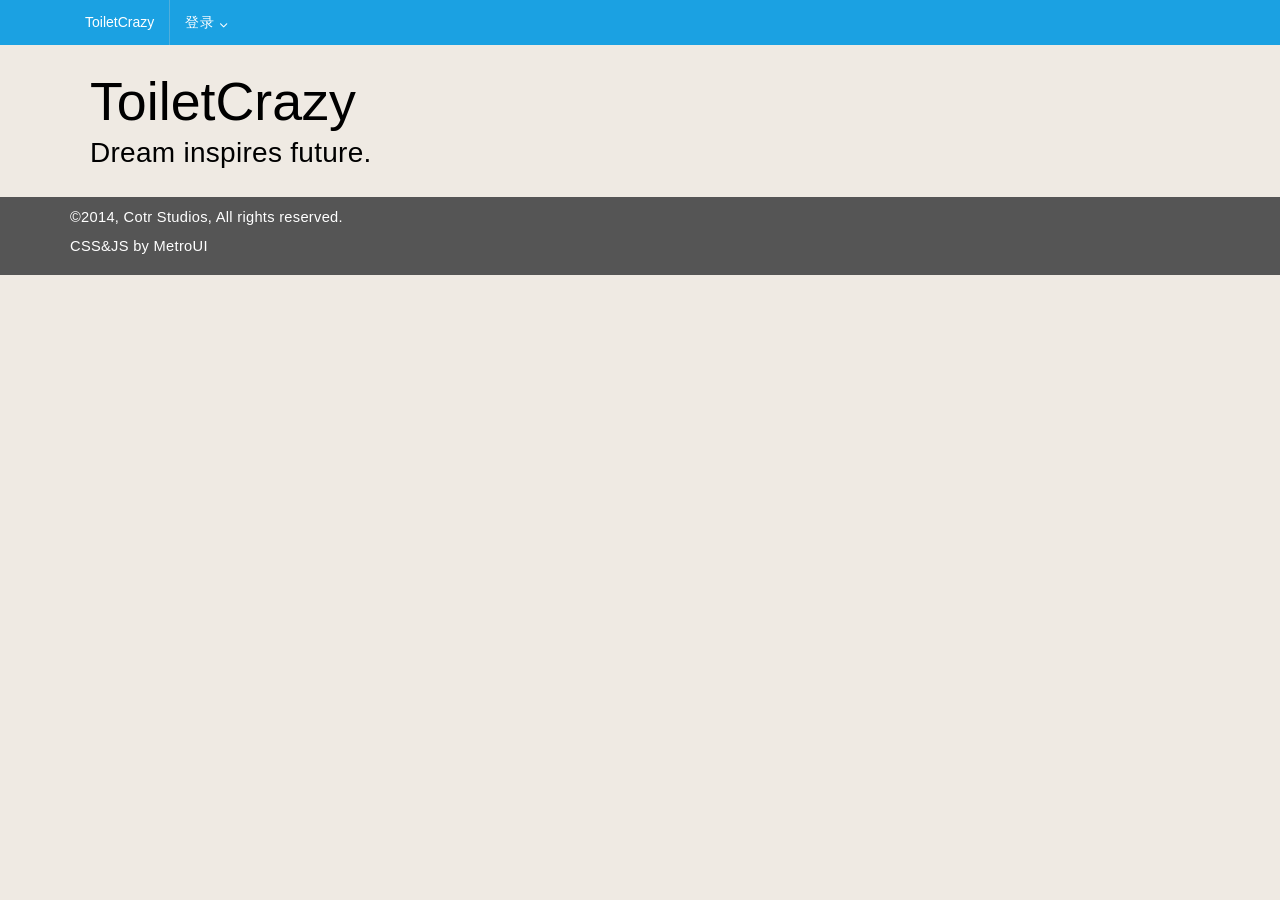
==== index.html @ 19f13c36 "front-end init" ====
<!DOCTYPE html>
<html>
<head>
<meta charset="utf-8">
<meta name="viewport"
	content="width=device-width, initial-scale=1.0, maximum-scale=1.0, user-scalable=no">
<meta name="product" content="">
<meta name="description" content="">
<meta name="author" content="">
<meta name="keywords" content="">

<link href="css/metro-bootstrap.css" rel="stylesheet">
<link href="css/metro-bootstrap-responsive.css" rel="stylesheet">
<link href="css/iconFont.css" rel="stylesheet">
<link href="css/docs.css" rel="stylesheet">
<link href="js/prettify/prettify.css" rel="stylesheet">

<!-- Load JavaScript Libraries -->
<script src="js/jquery/jquery.min.js"></script>
<script src="js/jquery/jquery.widget.min.js"></script>
<script src="js/jquery/jquery.mousewheel.js"></script>
<script src="js/prettify/prettify.js"></script>

<!-- Metro UI CSS JavaScript plugins -->
<script src="js/load-metro.js"></script>

<!-- Local JavaScript -->
<script src="js/docs.js"></script>
<script src="js/github.info.js"></script>

<title>ToiletCrazy</title>
<style>
</style>
</head>
<body class="metro" style="background-color: #efeae3">
	<header data-load="header.html"></header>
	<div>
		<div>
			<div class="container" style="padding: 20px 20px">
				<h1 class="fg-black" id="title">ToiletCrazy</h1>
				<h2 id="subtitle">Dream inspires future.</h2>
			</div>
		</div>
	</div>
	<div class="container" id="context">
	</div>
	<div class="bg-gray" data-load="footer.html"></div>
</body>
</html>
---- css/iconFont.css ----
@font-face {
	font-family: 'iconFont';
	src: url('../fonts/iconFont.eot');
	src: url('../fonts/iconFont.eot?#iefix') format('embedded-opentype'),
		url('../fonts/iconFont.woff') format('woff'),
		url('../fonts/iconFont.ttf') format('truetype'),
		url('../fonts/iconFont.svg#iconFont') format('svg');
	font-weight: normal;
	font-style: normal;
}

[data-icon]:before {
	font-family: 'iconFont';
	content: attr(data-icon);
	speak: none;
	font-weight: normal;
	font-variant: normal;
	text-transform: none;
	line-height: 1;
	-webkit-font-smoothing: antialiased;
}

[class*="icon-"] {
	font-family: 'iconFont' !important;
	speak: none;
	font-style: normal;
	font-weight: normal !important;
	font-variant: normal;
	text-transform: none;
	text-decoration: inherit;
	line-height: 1;
	display: inline-block;
	vertical-align: -8%;
	-webkit-font-smoothing: antialiased;
	font-size: inherit;
}

[class*="icon-"].smaller {
	font-size: .7em;
	vertical-align: 6%;
}

[class*="icon-"].large {
	font-size: 1.2em;
	vertical-align: -10%;
}

.icon-newspaper:before {
	content: "\e001";
}

.icon-pencil:before {
	content: "\e002";
}

.icon-droplet:before {
	content: "\e003";
}

.icon-pictures:before {
	content: "\e004";
}

.icon-camera:before {
	content: "\e005";
}

.icon-music:before {
	content: "\e006";
}

.icon-film:before {
	content: "\e007";
}

.icon-camera-2:before {
	content: "\e008";
}

.icon-spades:before {
	content: "\e009";
}

.icon-clubs:before {
	content: "\e00a";
}

.icon-diamonds:before {
	content: "\e00b";
}

.icon-broadcast:before {
	content: "\e00c";
}

.icon-mic:before {
	content: "\e00d";
}

.icon-book:before {
	content: "\e00e";
}

.icon-file:before {
	content: "\e00f";
}

.icon-new:before {
	content: "\e010";
}

.icon-copy:before {
	content: "\e011";
}

.icon-folder:before {
	content: "\e012";
}

.icon-folder-2:before {
	content: "\e013";
}

.icon-tag:before {
	content: "\e014";
}

.icon-cart:before {
	content: "\e015";
}

.icon-basket:before {
	content: "\e016";
}

.icon-calculate:before {
	content: "\e017";
}

.icon-support:before {
	content: "\e018";
}

.icon-phone:before {
	content: "\e019";
}

.icon-mail:before {
	content: "\e01a";
}

.icon-location:before {
	content: "\e01b";
}

.icon-compass:before {
	content: "\e01c";
}

.icon-history:before {
	content: "\e01d";
}

.icon-clock:before {
	content: "\e01e";
}

.icon-bell:before {
	content: "\e01f";
}

.icon-calendar:before {
	content: "\e020";
}

.icon-printer:before {
	content: "\e021";
}

.icon-mouse:before {
	content: "\e022";
}

.icon-screen:before {
	content: "\e023";
}

.icon-laptop:before {
	content: "\e024";
}

.icon-mobile:before {
	content: "\e025";
}

.icon-cabinet:before {
	content: "\e026";
}

.icon-drawer:before {
	content: "\e027";
}

.icon-drawer-2:before {
	content: "\e028";
}

.icon-box:before {
	content: "\e029";
}

.icon-box-add:before {
	content: "\e02a";
}

.icon-box-remove:before {
	content: "\e02b";
}

.icon-download:before {
	content: "\e02c";
}

.icon-upload:before {
	content: "\e02d";
}

.icon-database:before {
	content: "\e02e";
}

.icon-flip:before {
	content: "\e02f";
}

.icon-flip-2:before {
	content: "\e030";
}

.icon-undo:before {
	content: "\e031";
}

.icon-redo:before {
	content: "\e032";
}

.icon-forward:before {
	content: "\e033";
}

.icon-reply:before {
	content: "\e034";
}

.icon-reply-2:before {
	content: "\e035";
}

.icon-comments:before {
	content: "\e036";
}

.icon-comments-2:before {
	content: "\e037";
}

.icon-comments-3:before {
	content: "\e038";
}

.icon-comments-4:before {
	content: "\e039";
}

.icon-comments-5:before {
	content: "\e03a";
}

.icon-user:before {
	content: "\e03b";
}

.icon-user-2:before {
	content: "\e03c";
}

.icon-user-3:before {
	content: "\e03d";
}

.icon-busy:before {
	content: "\e03e";
}

.icon-loading:before {
	content: "\e03f";
}

.icon-loading-2:before {
	content: "\e040";
}

.icon-search:before {
	content: "\e041";
}

.icon-zoom-in:before {
	content: "\e042";
}

.icon-zoom-out:before {
	content: "\e043";
}

.icon-key:before {
	content: "\e044";
}

.icon-key-2:before {
	content: "\e045";
}

.icon-locked:before {
	content: "\e046";
}

.icon-unlocked:before {
	content: "\e047";
}

.icon-wrench:before {
	content: "\e048";
}

.icon-equalizer:before {
	content: "\e049";
}

.icon-cog:before {
	content: "\e04a";
}

.icon-pie:before {
	content: "\e04b";
}

.icon-bars:before {
	content: "\e04c";
}

.icon-stats-up:before {
	content: "\e04d";
}

.icon-gift:before {
	content: "\e04e";
}

.icon-trophy:before {
	content: "\e04f";
}

.icon-diamond:before {
	content: "\e050";
}

.icon-coffee:before {
	content: "\e051";
}

.icon-rocket:before {
	content: "\e052";
}

.icon-meter-slow:before {
	content: "\e053";
}

.icon-meter-medium:before {
	content: "\e054";
}

.icon-meter-fast:before {
	content: "\e055";
}

.icon-dashboard:before {
	content: "\e056";
}

.icon-fire:before {
	content: "\e057";
}

.icon-lab:before {
	content: "\e058";
}

.icon-remove:before {
	content: "\e059";
}

.icon-briefcase:before {
	content: "\e05a";
}

.icon-briefcase-2:before {
	content: "\e05b";
}

.icon-cars:before {
	content: "\e05c";
}

.icon-bus:before {
	content: "\e05d";
}

.icon-cube:before {
	content: "\e05e";
}

.icon-cube-2:before {
	content: "\e05f";
}

.icon-puzzle:before {
	content: "\e060";
}

.icon-glasses:before {
	content: "\e061";
}

.icon-glasses-2:before {
	content: "\e062";
}

.icon-accessibility:before {
	content: "\e063";
}

.icon-accessibility-2:before {
	content: "\e064";
}

.icon-target:before {
	content: "\e065";
}

.icon-target-2:before {
	content: "\e066";
}

.icon-lightning:before {
	content: "\e067";
}

.icon-power:before {
	content: "\e068";
}

.icon-power-2:before {
	content: "\e069";
}

.icon-clipboard:before {
	content: "\e06a";
}

.icon-clipboard-2:before {
	content: "\e06b";
}

.icon-playlist:before {
	content: "\e06c";
}

.icon-grid-view:before {
	content: "\e06d";
}

.icon-tree-view:before {
	content: "\e06e";
}

.icon-cloud:before {
	content: "\e06f";
}

.icon-cloud-2:before {
	content: "\e070";
}

.icon-download-2:before {
	content: "\e071";
}

.icon-upload-2:before {
	content: "\e072";
}

.icon-upload-3:before {
	content: "\e073";
}

.icon-link:before {
	content: "\e074";
}

.icon-link-2:before {
	content: "\e075";
}

.icon-flag:before {
	content: "\e076";
}

.icon-flag-2:before {
	content: "\e077";
}

.icon-attachment:before {
	content: "\e078";
}

.icon-eye:before {
	content: "\e079";
}

.icon-bookmark:before {
	content: "\e07a";
}

.icon-bookmark-2:before {
	content: "\e07b";
}

.icon-star:before {
	content: "\e07c";
}

.icon-star-2:before {
	content: "\e07d";
}

.icon-star-3:before {
	content: "\e07e";
}

.icon-heart:before {
	content: "\e07f";
}

.icon-heart-2:before {
	content: "\e080";
}

.icon-thumbs-up:before {
	content: "\e081";
}

.icon-thumbs-down:before {
	content: "\e082";
}

.icon-plus:before {
	content: "\e083";
}

.icon-minus:before {
	content: "\e084";
}

.icon-help:before {
	content: "\e085";
}

.icon-help-2:before {
	content: "\e086";
}

.icon-blocked:before {
	content: "\e087";
}

.icon-cancel:before {
	content: "\e088";
}

.icon-cancel-2:before {
	content: "\e089";
}

.icon-checkmark:before {
	content: "\e08a";
}

.icon-minus-2:before {
	content: "\e08b";
}

.icon-plus-2:before {
	content: "\e08c";
}

.icon-enter:before {
	content: "\e08d";
}

.icon-exit:before {
	content: "\e08e";
}

.icon-loop:before {
	content: "\e08f";
}

.icon-arrow-up-left:before {
	content: "\e090";
}

.icon-arrow-up:before {
	content: "\e091";
}

.icon-arrow-up-right:before {
	content: "\e092";
}

.icon-arrow-right:before {
	content: "\e093";
}

.icon-arrow-down-right:before {
	content: "\e094";
}

.icon-arrow-down:before {
	content: "\e095";
}

.icon-arrow-down-left:before {
	content: "\e096";
}

.icon-arrow-left:before {
	content: "\e097";
}

.icon-arrow-up-2:before {
	content: "\e098";
}

.icon-arrow-right-2:before {
	content: "\e099";
}

.icon-arrow-down-2:before {
	content: "\e09a";
}

.icon-arrow-left-2:before {
	content: "\e09b";
}

.icon-arrow-up-3:before {
	content: "\e09c";
}

.icon-arrow-right-3:before {
	content: "\e09d";
}

.icon-arrow-down-3:before {
	content: "\e09e";
}

.icon-arrow-left-3:before {
	content: "\e09f";
}

.icon-menu:before {
	content: "\e0a0";
}

.icon-enter-2:before {
	content: "\e0a1";
}

.icon-backspace:before {
	content: "\e0a2";
}

.icon-backspace-2:before {
	content: "\e0a3";
}

.icon-tab:before {
	content: "\e0a4";
}

.icon-tab-2:before {
	content: "\e0a5";
}

.icon-checkbox:before {
	content: "\e0a6";
}

.icon-checkbox-unchecked:before {
	content: "\e0a7";
}

.icon-checkbox-partial:before {
	content: "\e0a8";
}

.icon-radio-checked:before {
	content: "\e0a9";
}

.icon-radio-unchecked:before {
	content: "\e0aa";
}

.icon-font:before {
	content: "\e0ab";
}

.icon-paragraph-left:before {
	content: "\e0ac";
}

.icon-paragraph-center:before {
	content: "\e0ad";
}

.icon-paragraph-right:before {
	content: "\e0ae";
}

.icon-paragraph-justify:before {
	content: "\e0af";
}

.icon-left-to-right:before {
	content: "\e0b0";
}

.icon-right-to-left:before {
	content: "\e0b1";
}

.icon-share:before {
	content: "\e0b2";
}

.icon-new-tab:before {
	content: "\e0b3";
}

.icon-new-tab-2:before {
	content: "\e0b4";
}

.icon-embed:before {
	content: "\e0b5";
}

.icon-code:before {
	content: "\e0b6";
}

.icon-bluetooth:before {
	content: "\e0b7";
}

.icon-share-2:before {
	content: "\e0b8";
}

.icon-share-3:before {
	content: "\e0b9";
}

.icon-mail-2:before {
	content: "\e0ba";
}

.icon-google:before {
	content: "\e0bb";
}

.icon-google-plus:before {
	content: "\e0bc";
}

.icon-google-drive:before {
	content: "\e0bd";
}

.icon-facebook:before {
	content: "\e0be";
}

.icon-instagram:before {
	content: "\e0bf";
}

.icon-twitter:before {
	content: "\e0c0";
}

.icon-feed:before {
	content: "\e0c1";
}

.icon-youtube:before {
	content: "\e0c2";
}

.icon-vimeo:before {
	content: "\e0c3";
}

.icon-flickr:before {
	content: "\e0c4";
}

.icon-picassa:before {
	content: "\e0c5";
}

.icon-dribbble:before {
	content: "\e0c6";
}

.icon-deviantart:before {
	content: "\e0c7";
}

.icon-github:before {
	content: "\e0c8";
}

.icon-github-2:before {
	content: "\e0c9";
}

.icon-github-3:before {
	content: "\e0ca";
}

.icon-github-4:before {
	content: "\e0cb";
}

.icon-github-5:before {
	content: "\e0cc";
}

.icon-git:before {
	content: "\e0cd";
}

.icon-github-6:before {
	content: "\e0ce";
}

.icon-wordpress:before {
	content: "\e0cf";
}

.icon-joomla:before {
	content: "\e0d0";
}

.icon-blogger:before {
	content: "\e0d1";
}

.icon-tumblr:before {
	content: "\e0d2";
}

.icon-yahoo:before {
	content: "\e0d3";
}

.icon-amazon:before {
	content: "\e0d4";
}

.icon-tux:before {
	content: "\e0d5";
}

.icon-apple:before {
	content: "\e0d6";
}

.icon-finder:before {
	content: "\e0d7";
}

.icon-android:before {
	content: "\e0d8";
}

.icon-windows:before {
	content: "\e0d9";
}

.icon-soundcloud:before {
	content: "\e0da";
}

.icon-skype:before {
	content: "\e0db";
}

.icon-reddit:before {
	content: "\e0dc";
}

.icon-linkedin:before {
	content: "\e0dd";
}

.icon-lastfm:before {
	content: "\e0de";
}

.icon-delicious:before {
	content: "\e0df";
}

.icon-stumbleupon:before {
	content: "\e0e0";
}

.icon-pinterest:before {
	content: "\e0e1";
}

.icon-xing:before {
	content: "\e0e2";
}

.icon-flattr:before {
	content: "\e0e3";
}

.icon-foursquare:before {
	content: "\e0e4";
}

.icon-paypal:before {
	content: "\e0e5";
}

.icon-yelp:before {
	content: "\e0e6";
}

.icon-libreoffice:before {
	content: "\e0e7";
}

.icon-file-pdf:before {
	content: "\e0e8";
}

.icon-file-openoffice:before {
	content: "\e0e9";
}

.icon-file-word:before {
	content: "\e0ea";
}

.icon-file-excel:before {
	content: "\e0eb";
}

.icon-file-powerpoint:before {
	content: "\e0ec";
}

.icon-file-zip:before {
	content: "\e0ed";
}

.icon-file-xml:before {
	content: "\e0ee";
}

.icon-file-css:before {
	content: "\e0ef";
}

.icon-html5:before {
	content: "\e0f0";
}

.icon-html5-2:before {
	content: "\e0f1";
}

.icon-css3:before {
	content: "\e0f2";
}

.icon-chrome:before {
	content: "\e0f3";
}

.icon-firefox:before {
	content: "\e0f4";
}

.icon-IE:before {
	content: "\e0f5";
}

.icon-opera:before {
	content: "\e0f6";
}

.icon-safari:before {
	content: "\e0f7";
}

.icon-IcoMoon:before {
	content: "\e0f8";
}

.icon-sunrise:before {
	content: "\e0f9";
}

.icon-sun:before {
	content: "\e0fa";
}

.icon-moon:before {
	content: "\e0fb";
}

.icon-sun-2:before {
	content: "\e0fc";
}

.icon-windy:before {
	content: "\e0fd";
}

.icon-wind:before {
	content: "\e0fe";
}

.icon-snowflake:before {
	content: "\e0ff";
}

.icon-cloudy:before {
	content: "\e100";
}

.icon-cloud-3:before {
	content: "\e101";
}

.icon-weather:before {
	content: "\e102";
}

.icon-weather-2:before {
	content: "\e103";
}

.icon-weather-3:before {
	content: "\e104";
}

.icon-lines:before {
	content: "\e105";
}

.icon-cloud-4:before {
	content: "\e106";
}

.icon-lightning-2:before {
	content: "\e107";
}

.icon-lightning-3:before {
	content: "\e108";
}

.icon-rainy:before {
	content: "\e109";
}

.icon-rainy-2:before {
	content: "\e10a";
}

.icon-windy-2:before {
	content: "\e10b";
}

.icon-windy-3:before {
	content: "\e10c";
}

.icon-snowy:before {
	content: "\e10d";
}

.icon-snowy-2:before {
	content: "\e10e";
}

.icon-snowy-3:before {
	content: "\e10f";
}

.icon-weather-4:before {
	content: "\e110";
}

.icon-cloudy-2:before {
	content: "\e111";
}

.icon-cloud-5:before {
	content: "\e112";
}

.icon-lightning-4:before {
	content: "\e113";
}

.icon-sun-3:before {
	content: "\e114";
}

.icon-moon-2:before {
	content: "\e115";
}

.icon-cloudy-3:before {
	content: "\e116";
}

.icon-cloud-6:before {
	content: "\e117";
}

.icon-cloud-7:before {
	content: "\e118";
}

.icon-lightning-5:before {
	content: "\e119";
}

.icon-rainy-3:before {
	content: "\e11a";
}

.icon-rainy-4:before {
	content: "\e11b";
}

.icon-windy-4:before {
	content: "\e11c";
}

.icon-windy-5:before {
	content: "\e11d";
}

.icon-snowy-4:before {
	content: "\e11e";
}

.icon-snowy-5:before {
	content: "\e11f";
}

.icon-weather-5:before {
	content: "\e120";
}

.icon-cloudy-4:before {
	content: "\e121";
}

.icon-lightning-6:before {
	content: "\e122";
}

.icon-thermometer:before {
	content: "\e123";
}

.icon-compass-2:before {
	content: "\e124";
}

.icon-none:before {
	content: "\e125";
}

.icon-Celsius:before {
	content: "\e126";
}

.icon-Fahrenheit:before {
	content: "\e127";
}

.icon-forrst:before {
	content: "\e128";
}

.icon-headphones:before {
	content: "\e129";
}

.icon-bug:before {
	content: "\e12a";
}

.icon-cart-2:before {
	content: "\e12b";
}

.icon-earth:before {
	content: "\e12c";
}

.icon-battery:before {
	content: "\e12d";
}

.icon-list:before {
	content: "\e12e";
}

.icon-grid:before {
	content: "\e12f";
}

.icon-alarm:before {
	content: "\e130";
}

.icon-location-2:before {
	content: "\e131";
}

.icon-pointer:before {
	content: "\e132";
}

.icon-diary:before {
	content: "\e133";
}

.icon-eye-2:before {
	content: "\e134";
}

.icon-console:before {
	content: "\e135";
}

.icon-location-3:before {
	content: "\e136";
}

.icon-move:before {
	content: "\e137";
}

.icon-gift-2:before {
	content: "\e138";
}

.icon-monitor:before {
	content: "\e139";
}

.icon-mobile-2:before {
	content: "\e13a";
}

.icon-switch:before {
	content: "\e13b";
}

.icon-star-4:before {
	content: "\e13c";
}

.icon-address-book:before {
	content: "\e13d";
}

.icon-shit:before {
	content: "\e13e";
}

.icon-cone:before {
	content: "\e13f";
}

.icon-credit-card:before {
	content: "\e140";
}

.icon-type:before {
	content: "\e141";
}

.icon-volume:before {
	content: "\e142";
}

.icon-volume-2:before {
	content: "\e143";
}

.icon-locked-2:before {
	content: "\e144";
}

.icon-warning:before {
	content: "\e145";
}

.icon-info:before {
	content: "\e146";
}

.icon-filter:before {
	content: "\e147";
}

.icon-bookmark-3:before {
	content: "\e148";
}

.icon-bookmark-4:before {
	content: "\e149";
}

.icon-stats:before {
	content: "\e14a";
}

.icon-compass-3:before {
	content: "\e14b";
}

.icon-keyboard:before {
	content: "\e14c";
}

.icon-award-fill:before {
	content: "\e14d";
}

.icon-award-stroke:before {
	content: "\e14e";
}

.icon-beaker-alt:before {
	content: "\e14f";
}

.icon-beaker:before {
	content: "\e150";
}

.icon-move-vertical:before {
	content: "\e151";
}

.icon-move-horizontal:before {
	content: "\e152";
}

.icon-steering-wheel:before {
	content: "\e153";
}

.icon-volume-3:before {
	content: "\e154";
}

.icon-volume-mute:before {
	content: "\e155";
}

.icon-play:before {
	content: "\e156";
}

.icon-pause:before {
	content: "\e157";
}

.icon-stop:before {
	content: "\e158";
}

.icon-eject:before {
	content: "\e159";
}

.icon-first:before {
	content: "\e15a";
}

.icon-last:before {
	content: "\e15b";
}

.icon-play-alt:before {
	content: "\e15c";
}

.icon-battery-charging:before {
	content: "\e160";
}

.icon-left-quote:before {
	content: "\e161";
}

.icon-right-quote:before {
	content: "\e162";
}

.icon-left-quote-alt:before {
	content: "\e163";
}

.icon-right-quote-alt:before {
	content: "\e164";
}

.icon-smiley:before {
	content: "\e165";
}

.icon-umbrella:before {
	content: "\e166";
}

.icon-info-2:before {
	content: "\e167";
}

.icon-chart-alt:before {
	content: "\e168";
}

.icon-at:before {
	content: "\e169";
}

.icon-hash:before {
	content: "\e16a";
}

.icon-pilcrow:before {
	content: "\e16b";
}

.icon-fullscreen-alt:before {
	content: "\e16c";
}

.icon-fullscreen-exit-alt:before {
	content: "\e16d";
}

.icon-layers-alt:before {
	content: "\e16e";
}

.icon-layers:before {
	content: "\e16f";
}

.icon-floppy:before {
	content: "\e170";
}

.icon-rainbow:before {
	content: "\e000";
}

.icon-air:before {
	content: "\e171";
}

.icon-home:before {
	content: "\e172";
}

.icon-spin:before {
	content: "\e173";
}

.icon-auction:before {
	content: "\e174";
}

.icon-dollar:before {
	content: "\e175";
}

.icon-dollar-2:before {
	content: "\e176";
}

.icon-coins:before {
	content: "\e177";
}

.icon-file-2:before {
	content: "\e186";
}

.icon-file-3:before {
	content: "\e187";
}

.icon-file-4:before {
	content: "\e188";
}

.icon-files:before {
	content: "\e189";
}

.icon-phone-2:before {
	content: "\e18a";
}

.icon-tablet:before {
	content: "\e18b";
}

.icon-monitor-2:before {
	content: "\e18c";
}

.icon-window:before {
	content: "\e18d";
}

.icon-tv:before {
	content: "\e18e";
}

.icon-camera-3:before {
	content: "\e18f";
}

.icon-image:before {
	content: "\e190";
}

.icon-open:before {
	content: "\e191";
}

.icon-sale:before {
	content: "\e192";
}

.icon-direction:before {
	content: "\e193";
}

.icon-medal:before {
	content: "\e194";
}

.icon-medal-2:before {
	content: "\e195";
}

.icon-satellite:before {
	content: "\e196";
}

.icon-discout:before {
	content: "\e197";
}

.icon-barcode:before {
	content: "\e198";
}

.icon-ticket:before {
	content: "\e199";
}

.icon-shipping:before {
	content: "\e19a";
}

.icon-globe:before {
	content: "\e19b";
}

.icon-anchor:before {
	content: "\e19c";
}

.icon-pop-out:before {
	content: "\e19d";
}

.icon-pop-in:before {
	content: "\e19e";
}

.icon-resize:before {
	content: "\e178";
}

.icon-battery-2:before {
	content: "\e179";
}

.icon-battery-3:before {
	content: "\e17a";
}

.icon-battery-4:before {
	content: "\e17b";
}

.icon-battery-5:before {
	content: "\e17c";
}

.icon-tools:before {
	content: "\e17d";
}

.icon-alarm-2:before {
	content: "\e17e";
}

.icon-alarm-cancel:before {
	content: "\e17f";
}

.icon-alarm-clock:before {
	content: "\e180";
}

.icon-chronometer:before {
	content: "\e181";
}

.icon-ruler:before {
	content: "\e182";
}

.icon-lamp:before {
	content: "\e183";
}

.icon-lamp-2:before {
	content: "\e184";
}

.icon-scissors:before {
	content: "\e185";
}

.icon-volume-4:before {
	content: "\e19f";
}

.icon-volume-5:before {
	content: "\e1a0";
}

.icon-volume-6:before {
	content: "\e1a1";
}

.icon-battery-full:before {
	content: "\e15f";
}

.icon-battery-empty:before {
	content: "\e15d";
}

.icon-battery-half:before {
	content: "\e15e";
}

.icon-zip:before {
	content: "\e1a2";
}

.icon-zip-2:before {
	content: "\e1a3";
}

.icon-play-2:before {
	content: "\e1a4";
}

.icon-pause-2:before {
	content: "\e1a5";
}

.icon-record:before {
	content: "\e1a6";
}

.icon-stop-2:before {
	content: "\e1a7";
}

.icon-next:before {
	content: "\e1a8";
}

.icon-previous:before {
	content: "\e1a9";
}

.icon-first-2:before {
	content: "\e1aa";
}

.icon-last-2:before {
	content: "\e1ab";
}

.icon-arrow-left-4:before {
	content: "\e1ac";
}

.icon-arrow-down-4:before {
	content: "\e1ad";
}

.icon-arrow-up-4:before {
	content: "\e1ae";
}

.icon-arrow-right-4:before {
	content: "\e1af";
}

.icon-arrow-left-5:before {
	content: "\e1b0";
}

.icon-arrow-down-5:before {
	content: "\e1b1";
}

.icon-arrow-up-5:before {
	content: "\e1b2";
}

.icon-arrow-right-5:before {
	content: "\e1b3";
}

.icon-cc:before {
	content: "\e1b4";
}

.icon-cc-by:before {
	content: "\e1b5";
}

.icon-cc-nc:before {
	content: "\e1b6";
}

.icon-cc-nc-eu:before {
	content: "\e1b7";
}

.icon-cc-nc-jp:before {
	content: "\e1b8";
}

.icon-cc-sa:before {
	content: "\e1b9";
}

.icon-cc-nd:before {
	content: "\e1ba";
}

.icon-cc-pd:before {
	content: "\e1bb";
}

.icon-cc-zero:before {
	content: "\e1bc";
}

.icon-cc-share:before {
	content: "\e1bd";
}

.icon-cc-share-2:before {
	content: "\e1be";
}

.icon-cycle:before {
	content: "\e1bf";
}

.icon-stop-3:before {
	content: "\e1c0";
}

.icon-stats-2:before {
	content: "\e1c1";
}

.icon-stats-3:before {
	content: "\e1c2";
}
---- css/docs.css ----
body {
	height: 100%;
	margin: 0;
	padding: 0;
}

.metro .page {
	width: 980px;
	margin: 0 auto;
	padding: 0 20px;
}

.description {
	margin: 10px 0;
}

.show-grid .row [class*="span"] {
	line-height: 40px;
	background: rgba(193, 179, 123, 0.52);
	text-align: center;
	min-height: 10px !important;
}

.color-stack li,#icon-list li {
	margin-bottom: 5px;
}

.example>img {
	margin: 5px;
	display: inline-block;
}

.example .image-container {
	margin: 10px;
	display: inline-block;
	vertical-align: middle;
}

.layout {
	min-height: 100%;
	position: relative;
}

header {
	height: 45px;
	position: relative;
}

footer {
	width: 100%;
	height: 25px;
}

@media only screen and (max-width: 640px) {
	.prettyprint,.example {
		display: none;
	}
}
---- js/prettify/prettify.css ----
.com {
	color: #93a1a1 !important;
}

.lit {
	color: #195f91 !important;
}

.pun,.opn,.clo {
	color: #93a1a1 !important;
}

.fun {
	color: #dc322f !important;
}

.str,.atv {
	color: #D14 !important;
}

.kwd,.tag {
	color: #1e347b !important;
}

.typ,.atn,.dec,.var {
	color: teal !important;
}

.pln {
	color: #48484c !important;
}

.prettyprint {
	padding: 8px;
	background-color: #fff;
	border: 1px solid #ccc;
	margin: 0;
	margin-bottom: 10px;
	font-family: 'Courier New', monospace;
	font-size: 11pt;
	line-height: 12pt;
}

.prettyprint.linenums {
	box-shadow: inset 40px 0 0 #eeeeee, inset 41px 0 0 #ececf0;
}

.prettyprint ol.linenums {
	margin: 0;
	padding-left: 35px;
}

.prettyprint ol.linenums li {
	padding-left: 12px !important;
	color: #999999;
	line-height: 10pt;
	text-shadow: 0 1px 0 #fff;
	margin-bottom: 5px;
}
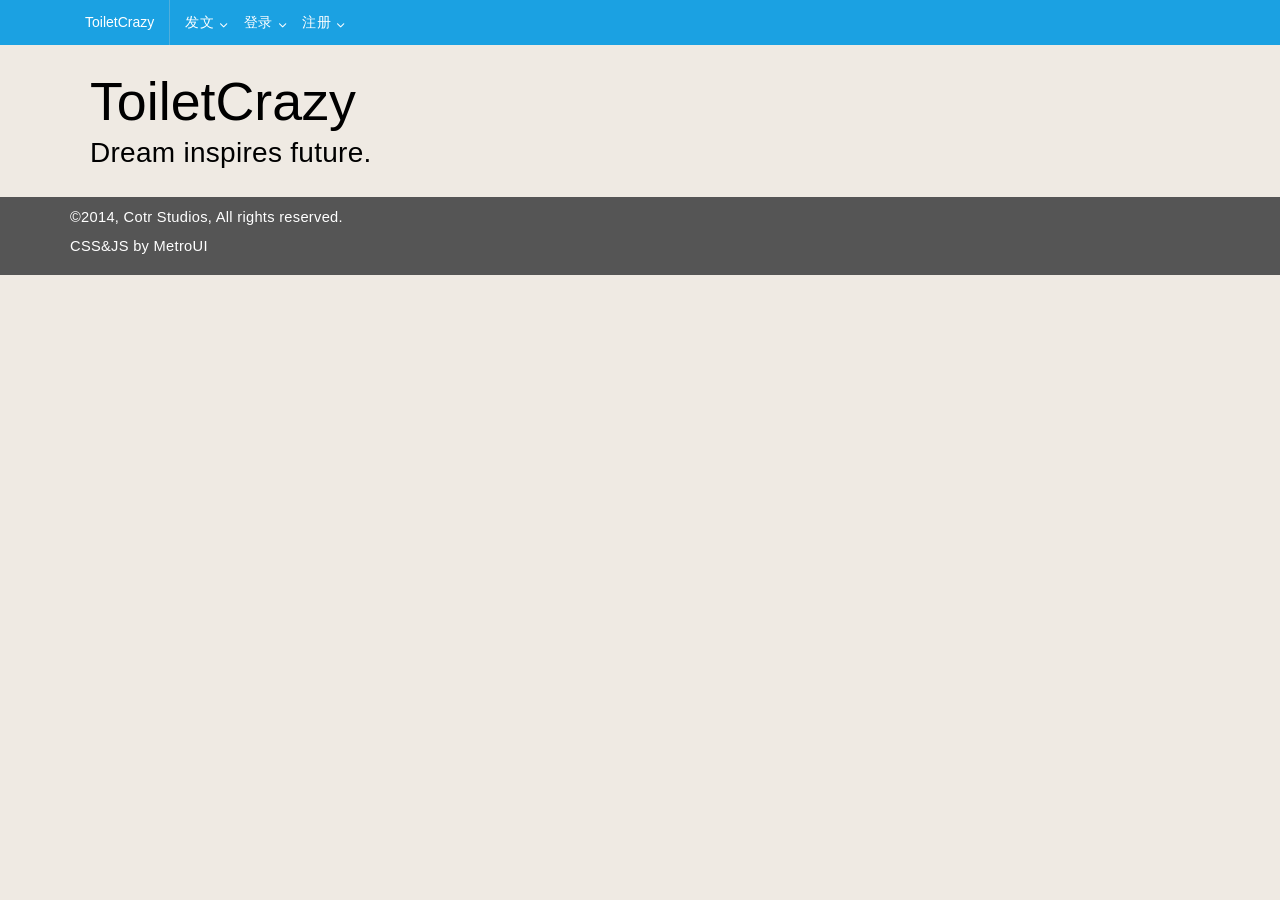
==== commit be134794: "front end finished additional message: use MarkdownExtra to parse posts" ====
--- a/index.html
+++ b/index.html
@@ -28,6 +28,23 @@
 <script src="js/docs.js"></script>
 <script src="js/github.info.js"></script>
 
+<script>
+function loadData(){
+	$.get("api.php",{"mod":"timeline","api":"public"},function (data) {
+		var html="<table class=\"table bordered hovered\"><tbody><tr><td>标题</td><td>作者</td><td>时间</td></tr>";
+		console.log("req finished");
+		for(i in data.posts)
+		{
+			html += "<tr><td><a href=\"post_show.html?id="+data.posts[i].id+"\">"+data.posts[i].title+"</a></td><td>"+data.posts[i].author.nick+"</td><td>"+data.posts[i].time+"</td></tr>";
+		}
+		html+="</tbody></table>";
+		console.log(html);
+		$("#context").html(html);
+	},"json");
+}
+loadData();
+</script>
+
 <title>ToiletCrazy</title>
 <style>
 </style>
